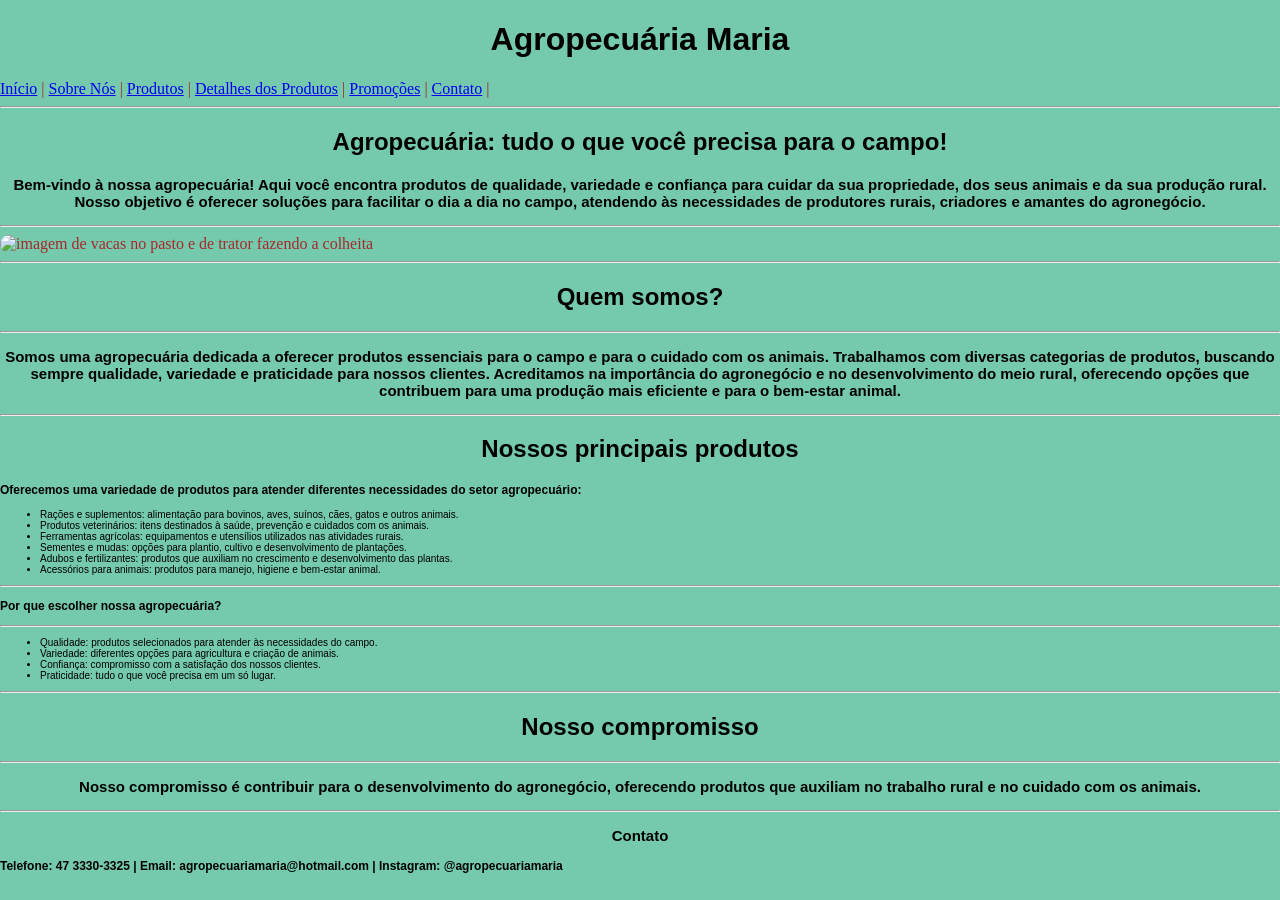
==== index.html @ 718689ad "Implementando site agropecuaria" ====
<!DOCTYPE html>
<html lang="pt-BR">
<head>
    <meta charset="UTF-8">
    <meta name="viewport" content="width=device-width, initial-scale=1.0">
    <title>Agropecuária Maria</title>
    <link rel="stylesheet" href="assets/styles/index.css">
</head>
<body>
    <h1 class="título">Agropecuária Maria</h1>
    
     <!-- Menu de navegação entre as páginas do site -->
    <nav>
        <a href="index.html">Início</a> |
        <a href="pages/sobre nós.html">Sobre Nós</a> |
        <a href="pages/produtos.html">Produtos</a> |
        <a href="pages/detalhes dos produtos.html">Detalhes dos Produtos</a> |
        <a href="pages/promoções.html">Promoções</a> |
        <a href="pages/contato.html">Contato</a> |

     <hr>

     <h2 class="subtítulo"> Agropecuária: tudo o que você precisa para o campo!</h2>
<h3 class="subtítulo3">Bem-vindo à nossa agropecuária! Aqui você encontra produtos de qualidade, variedade e confiança para cuidar da sua propriedade, dos seus animais e da sua produção rural.
Nosso objetivo é oferecer soluções para facilitar o dia a dia no campo, atendendo às necessidades de produtores rurais, criadores e amantes do agronegócio.</h3>

<hr>

<div class="agro-1">
    <img src="../Site Agropecuária/assets/imagens/agro-1.webp" alt="imagem de vacas no pasto e de trator fazendo a colheita">
</div>

<hr>

<h2 class="subtítulo"> Quem somos?</h2>

<hr>

<h3 class="subtítulo3">
Somos uma agropecuária dedicada a oferecer produtos essenciais para o campo e para o cuidado com os animais. Trabalhamos com diversas categorias de produtos, buscando sempre qualidade, variedade e praticidade para nossos clientes.

Acreditamos na importância do agronegócio e no desenvolvimento do meio rural, oferecendo opções que contribuem para uma produção mais eficiente e para o bem-estar animal.
</h3>

<hr>

<h2 class="subtítulo"> Nossos principais produtos </h2>

<p class="parágrafo">
    Oferecemos uma variedade de produtos para atender diferentes necessidades do setor agropecuário:</p>

<ul class="ul">
    <li>Rações e suplementos: alimentação para bovinos, aves, suínos, cães, gatos e outros animais.</li>
    <li>Produtos veterinários: itens destinados à saúde, prevenção e cuidados com os animais.</li>
    <li>Ferramentas agrícolas: equipamentos e utensílios utilizados nas atividades rurais.</li>
    <li>Sementes e mudas: opções para plantio, cultivo e desenvolvimento de plantações.</li>
    <li>Adubos e fertilizantes: produtos que auxiliam no crescimento e desenvolvimento das plantas.</li>
    <li>Acessórios para animais: produtos para manejo, higiene e bem-estar animal.</li>
</ul>

<hr>

<p class="parágrafo"> Por que escolher nossa agropecuária? </p>

<hr>

<ul class="ul">
    <li>Qualidade: produtos selecionados para atender às necessidades do campo.</li>
    <li>Variedade: diferentes opções para agricultura e criação de animais.</li>
    <li>Confiança: compromisso com a satisfação dos nossos clientes.</li>
    <li>Praticidade: tudo o que você precisa em um só lugar.</li>
</ul>

<hr>

<h2 class="subtítulo">Nosso compromisso</h2>

<hr>

<h3 class=subtítulo3>Nosso compromisso é contribuir para o desenvolvimento do agronegócio, oferecendo produtos que auxiliam no trabalho rural e no cuidado com os animais.</h3>

<hr>
<h3 class="subtítulo3">Contato</h3>
<p class="parágrafo"> Telefone: 47 3330-3325 | Email: agropecuariamaria@hotmail.com | Instagram: @agropecuariamaria </p>

</body>
</html>
---- assets/styles/index.css ----
div.agro-1 img {
    width: 100%;
    height: auto;
    display: block;
    border-radius: 10px;
}

body 
{
    background-color:#75C9AD;
    color:brown;

     margin:0px;
    padding:0px;
}
.título
{
    font: size 35px; 
    color: #000;
    text-align: center;
    font-family: Verdana, Geneva, Tahoma, sans-serif;

}
.subtítulo
{
    color: #000;
    text-align: center;
    font-family: Verdana, Geneva, Tahoma, sans-serif;
    font: size 25px; ;
}
.subtítulo3
{
    color: #000;
    text-align: center;
    font-family: Verdana, Geneva, Tahoma, sans-serif;
    font-size: 15px;
}

.ul
{
    color: #000;
    font-family: Verdana, Geneva, Tahoma, sans-serif;
    font-size: 10px;   
}

.parágrafo

{
    font-weight:bold;
    color: #000;
    font-family: Verdana, Geneva, Tahoma, sans-serif;
    font-size: 12px;  }
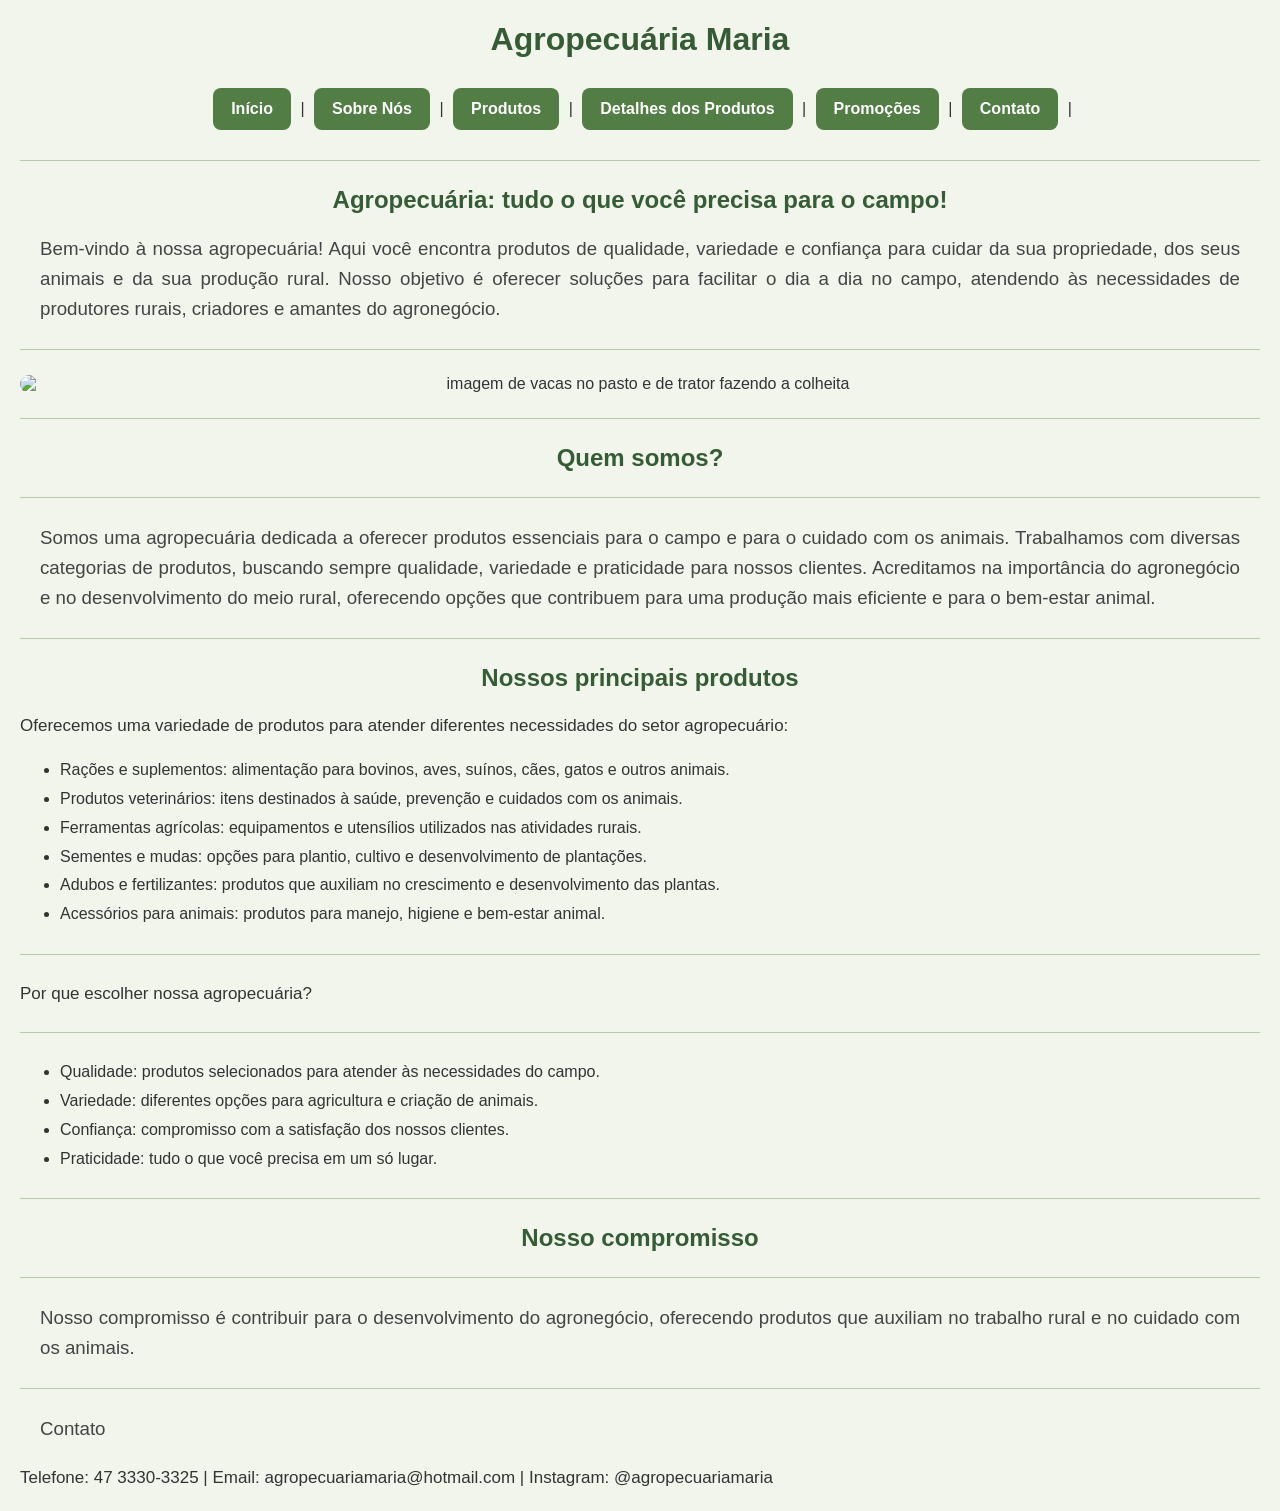
==== commit 30bb925f: "Implementando alterações e adicionando mais informações" ====
--- a/index.html
+++ b/index.html
@@ -17,6 +17,8 @@
         <a href="pages/detalhes dos produtos.html">Detalhes dos Produtos</a> |
         <a href="pages/promoções.html">Promoções</a> |
         <a href="pages/contato.html">Contato</a> |
+
+    </nav>
 
      <hr>
 
--- a/assets/styles/index.css
+++ b/assets/styles/index.css
@@ -5,48 +5,81 @@
     border-radius: 10px;
 }
 
-body 
-{
-    background-color:#75C9AD;
-    color:brown;
 
-     margin:0px;
-    padding:0px;
-}
-.título
-{
-    font: size 35px; 
-    color: #000;
-    text-align: center;
-    font-family: Verdana, Geneva, Tahoma, sans-serif;
-
-}
-.subtítulo
-{
-    color: #000;
-    text-align: center;
-    font-family: Verdana, Geneva, Tahoma, sans-serif;
-    font: size 25px; ;
-}
-.subtítulo3
-{
-    color: #000;
-    text-align: center;
-    font-family: Verdana, Geneva, Tahoma, sans-serif;
-    font-size: 15px;
+/* Configuração geral da página */
+body {
+    background-color: #f1f5eb;
+    font-family: Arial, sans-serif;
+    margin: 20px;
+    color: #333333;
 }
 
-.ul
-{
-    color: #000;
-    font-family: Verdana, Geneva, Tahoma, sans-serif;
-    font-size: 10px;   
+/* Título principal */
+.título {
+    color: #355c35;
+    text-align: center;
+    font-size: 32px;
 }
 
-.parágrafo
+/* Menu de navegação */
+nav {
+    text-align: center;
+    margin: 25px 0;
+}
 
-{
-    font-weight:bold;
-    color: #000;
-    font-family: Verdana, Geneva, Tahoma, sans-serif;
-    font-size: 12px;  }
+/* Botões dos links */
+nav a {
+    display: inline-block;
+    background-color: #527d45;
+    color: white;
+    text-decoration: none;
+    padding: 12px 18px;
+    margin: 5px;
+    border-radius: 8px;
+    font-weight: bold;
+    transition: 0.3s;
+}
+
+/* Efeito ao passar o mouse */
+nav a:hover {
+    background-color: #2f542c;
+    transform: scale(1.05);
+}
+
+/* Subtítulos */
+.subtítulo {
+    color: #355c35;
+    text-align: center;
+}
+
+.subtítulo3 {
+    color: #444444;
+    text-align: justify;
+    font-weight: normal;
+    line-height: 1.6;
+    margin: 20px;
+}
+
+/* Parágrafos */
+.parágrafo {
+    font-size: 17px;
+    line-height: 1.6;
+}
+
+/* Listas */
+.ul {
+    line-height: 1.8;
+}
+
+/* Imagem principal */
+.agro-1 {
+    text-align: center;
+}
+
+
+/* Linhas divisórias */
+hr {
+    border: none;
+    border-top: 1px solid #b7c9ad;
+    margin: 25px 0;
+}
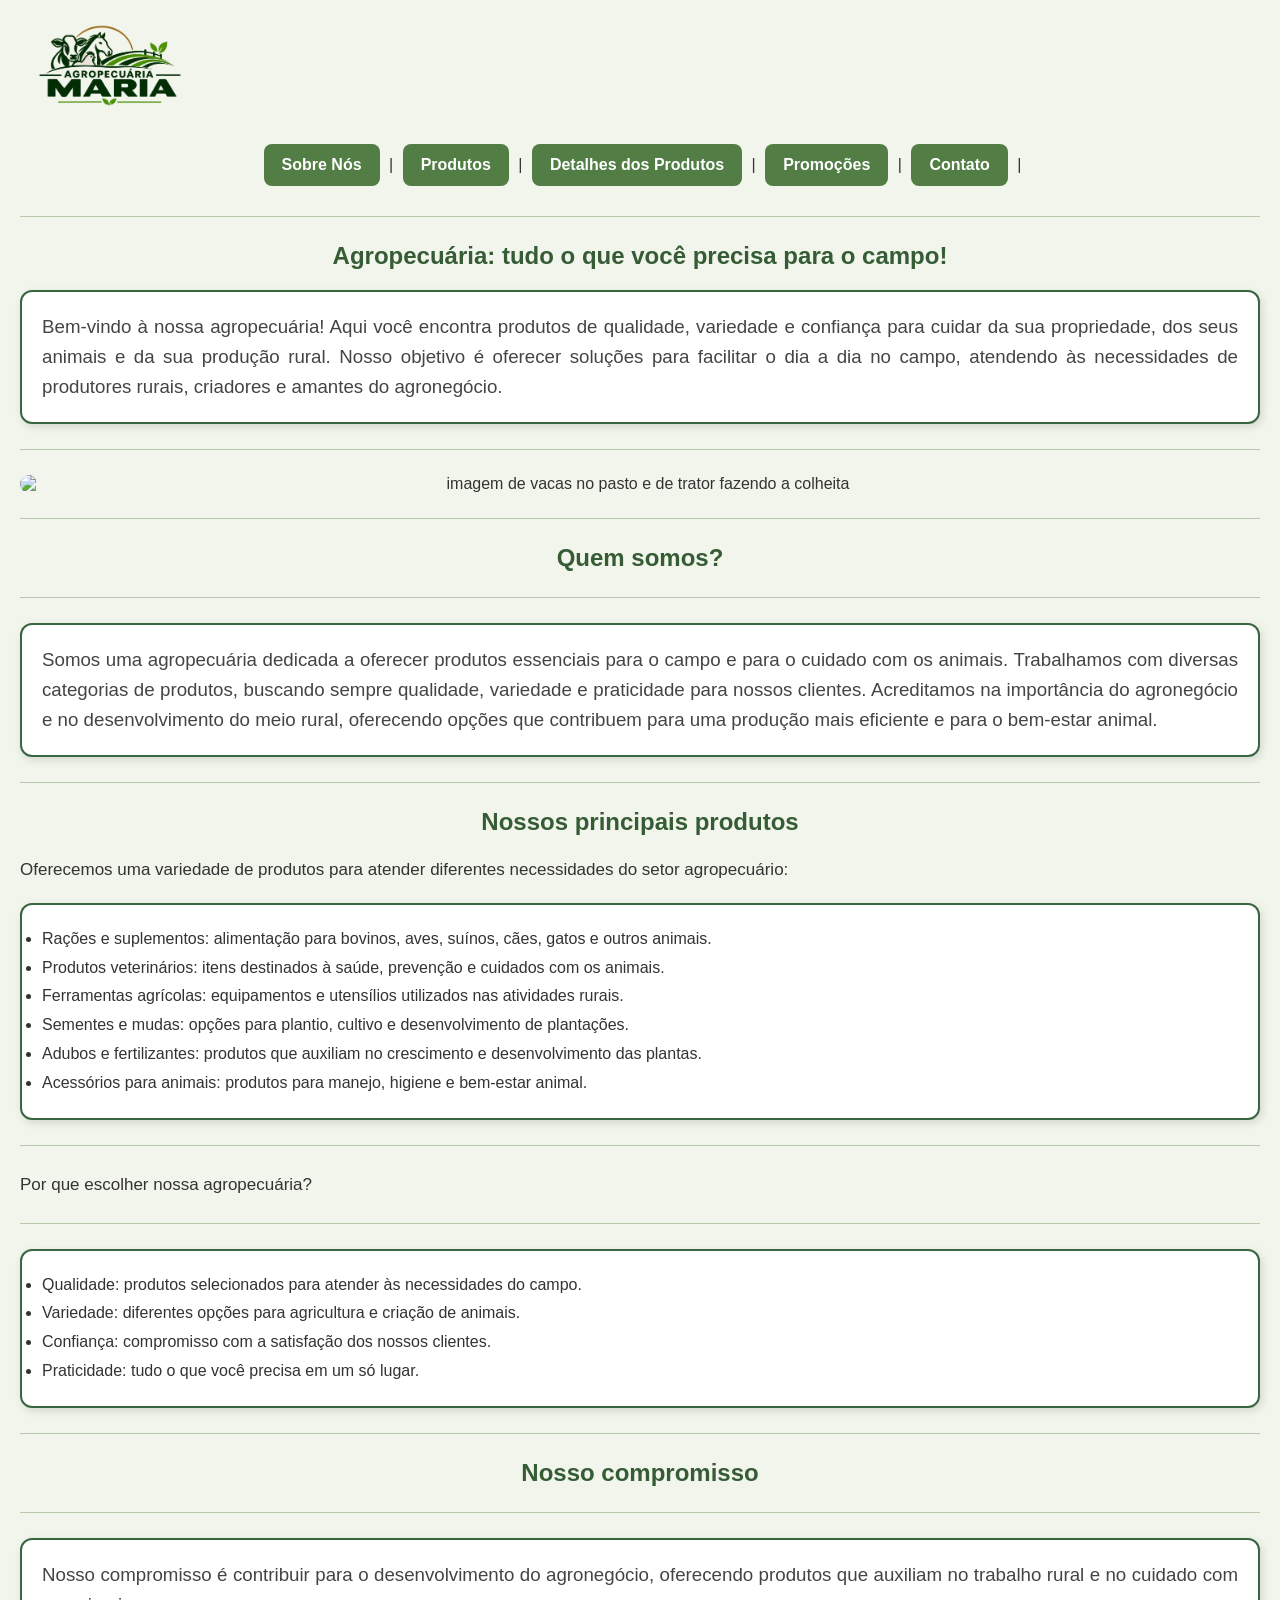
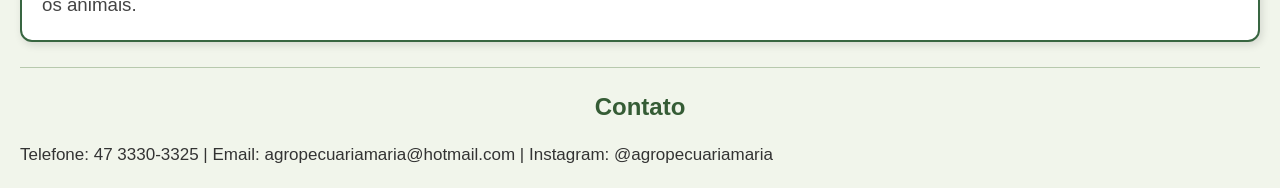
==== commit 3f35cf73: "Implementando as alterações" ====
--- a/index.html
+++ b/index.html
@@ -7,11 +7,16 @@
     <link rel="stylesheet" href="assets/styles/index.css">
 </head>
 <body>
-    <h1 class="título">Agropecuária Maria</h1>
+    
+    <header class="cabecalho">
+
+    <img src="assets/imagens/Logo1.png"
+         alt="Logo Agropecuária Maria"
+         class="logo">
     
      <!-- Menu de navegação entre as páginas do site -->
     <nav>
-        <a href="index.html">Início</a> |
+        
         <a href="pages/sobre nós.html">Sobre Nós</a> |
         <a href="pages/produtos.html">Produtos</a> |
         <a href="pages/detalhes dos produtos.html">Detalhes dos Produtos</a> |
@@ -19,6 +24,8 @@
         <a href="pages/contato.html">Contato</a> |
 
     </nav>
+
+    </header>
 
      <hr>
 
@@ -82,7 +89,7 @@
 <h3 class=subtítulo3>Nosso compromisso é contribuir para o desenvolvimento do agronegócio, oferecendo produtos que auxiliam no trabalho rural e no cuidado com os animais.</h3>
 
 <hr>
-<h3 class="subtítulo3">Contato</h3>
+<h2 class="subtítulo">Contato</h2>
 <p class="parágrafo"> Telefone: 47 3330-3325 | Email: agropecuariamaria@hotmail.com | Instagram: @agropecuariamaria </p>
 
 </body>
--- a/assets/styles/index.css
+++ b/assets/styles/index.css
@@ -1,3 +1,8 @@
+.logo {
+    width: 180px;
+    height: auto;
+}
+
 div.agro-1 img {
     width: 100%;
     height: auto;
@@ -57,8 +62,14 @@
     text-align: justify;
     font-weight: normal;
     line-height: 1.6;
-    margin: 20px;
+    background-color: #ffffff;
+    border: 2px solid #386641;
+    border-radius: 12px;
+    padding: 20px;
+    margin: 20px 0;
+    box-shadow: 2px 3px 8px rgba(0, 0, 0, 0.12);
 }
+
 
 /* Parágrafos */
 .parágrafo {
@@ -69,7 +80,14 @@
 /* Listas */
 .ul {
     line-height: 1.8;
+    background-color: #ffffff;
+    border: 2px solid #386641;
+    border-radius: 12px;
+    padding: 20px;
+    margin: 20px 0;
+    box-shadow: 2px 3px 8px rgba(0, 0, 0, 0.12);
 }
+
 
 /* Imagem principal */
 .agro-1 {
